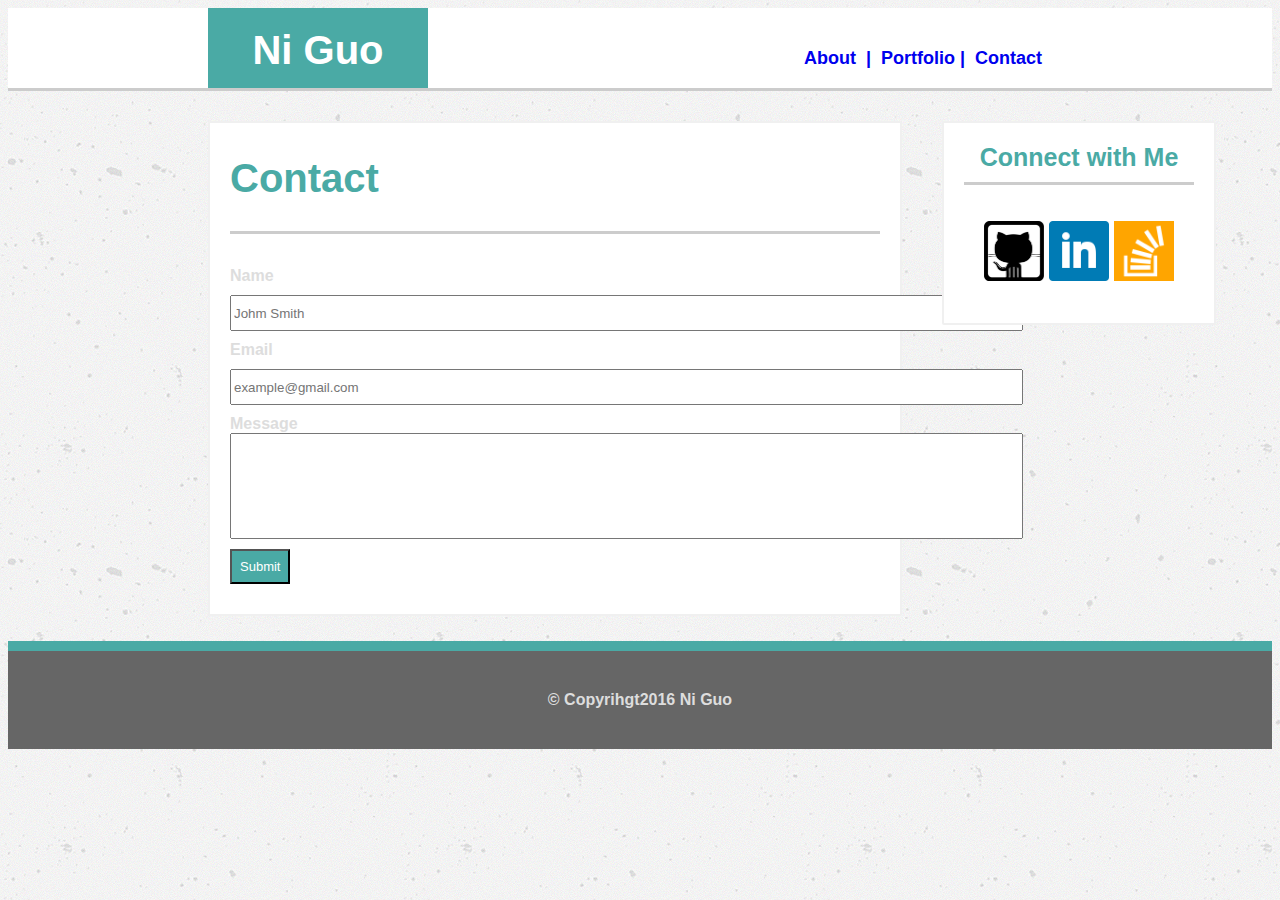
==== contact.html @ 08e630c6 "week01 HW" ====
<!DOCTYPE html>
<html>

<head>
	<link rel="stylesheet" type="text/css" href="assests/css/style.css">

	<title>The page of Ni Guo</title>
</head>


<body>
	<section>
		<div id="top">
			<header>
				<strong>Ni Guo	
			</header>
		</div>

		<ul id="topright">
			<li>
				<a href="index.html">About &nbsp;|</a>
			</li>
			<li>
				<a href="portfolio.html">&nbsp;Portfolio&nbsp;|</a>
			</li>
			<li>
				<a href="contact.html">&nbsp;Contact</a>
			</li>
		</ul>
	</section>

	
		<div id="About">
			<h2>
				Contact
			</h2>

			<form>
				Name
				<input id="text" type="text" name="name" placeholder="Johm Smith" size=96>
				Email
				<input id="text" type="text" name="email"  placeholder="example@gmail.com" size=96>
				Message
				<input id="message" type="text" name="message" size=96>

				<button>Submit</button>
			</form> 

		</div>
	
	<div id="Connect">

		<h3>Connect with Me</h3>
		
		<div>
			<ul id="logos">
				<li>
					<a href="https://github.com/NydiaGuo/HW-Wireframe.git">
					<img src="assests/images/github.png" alt="My GitHub Page"  width="60" height="60">
					</a>
				</li>
				<li>
					<a href="https://www.linkedin.com/in/ni-guo">
					<img src="assests/images/linkedin.png" alt="My LinkLn Page" width="60" height="60">
					</a>
				</li>
				<li>
					<a href="https://stackoverflow.com/story/nydia">
					<img src="assests/images/stackoverflow.png" alt="The stackoverflow link" width="60" height="60" >
					</a>
				</li>
			</ul>
		</div>
	</div>

	<footer>
		© Copyrihgt2016 Ni Guo
	</footer>

</body>

</html>
---- assests/css/style.css ----
body {
	font-family: 'Arial', 'Helvetica Neue', Helvetica, sans-serif;
	background-image: url("../images/concrete-texture.png");
	color: #dddddd;
}

section {
	float: left;
	background-color: white;
	height: 80px;
	width: 100%;
	border-bottom: 3px solid #cccccc;
	color: #dddddd;
}

#top{
	float: left;
	padding: 20px;
	font-size: 40px;
	margin-left: 200px;
	width: 180px;
	height: 40px;
	text-align: center;
	background-color: #4aaaa5;
	color: white;

}

#topright {
	float: right;
	margin-right: 230px;
	margin-top: 40px;
}

a:link {
    background-color: transparent; 
    text-decoration: none;
}


li {
	display: inline;
	font-size: 18px;
	color: grey;

}

h2 {
	width: 650px;
	font-size: 40px;
	padding-bottom: 30px;
	border-bottom:3px solid #cccccc;
	color:#4aaaa5;

}

#mypic {
	float: left;
	margin-right: 20px;
}

#text {
	height: 30px;
	margin-top:10px;
	margin-bottom:10px;
}

#message {
	height: 100px;
	margin-bottom:10px;
}

button {
	background-color:#4aaaa5;
	color: white;
    padding: 8px;
    text-align: center;
    font-size: 13px;
}

p {color: #787878;}

#photo {
	float:left;
	margin: 20px 20px 20px 10px;
	width: 280px;
	height: 270px;
}


#About {

	clear: both;
	float: left;
	padding: 0px 20px 30px 20px;
	margin: 30px 40px 25px 200px;
	width: 650px;
	background-color: white; 
	border:2px solid #f0f0f0;
	border-radius:2px;

}

h3 {
	color: #4aaaa5;
	font-size: 25px;
	text-align: center;
	padding-bottom: 10px;
	border-bottom: 3px solid #cccccc;	
	margin: 20px;
}

#Connect {
	float: left;
	margin-top: 30px;
	width: 270px;
	height: 200px;
	border:2px solid #f0f0f0;
	border-radius:2px;
	background-color: white;

}

#logos {
	float: left;
	display: inline;

}

footer {
	clear: both;
	background-color: #666666;
	text-align: center;
	padding: 40px;
	border-top: 10px solid #4aaaa5; 

}
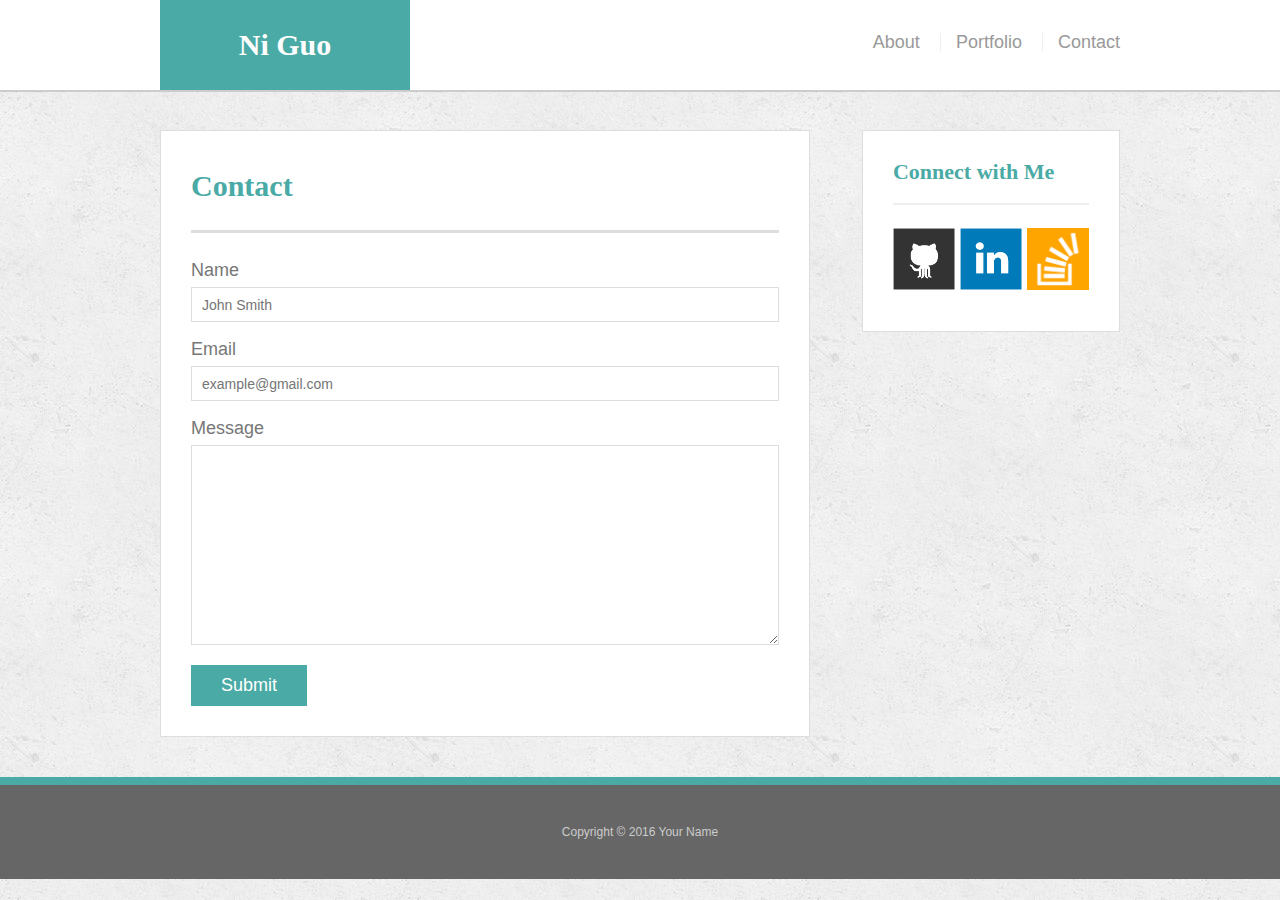
==== commit ce43a7a2: "Responsive Homework" ====
--- a/contact.html
+++ b/contact.html
@@ -1,82 +1,68 @@
-<!DOCTYPE html>
-<html>
+<!doctype html>
+<html lang="en-us">
 
 <head>
-	<link rel="stylesheet" type="text/css" href="assests/css/style.css">
-
-	<title>The page of Ni Guo</title>
+  <meta charset="UTF-8">
+  <title>Contact | Your Name</title>
+  <link rel="stylesheet" type="text/css" href="assets/css/reset.css">
+  <link rel="stylesheet" type="text/css" href="assets/css/style.css">
+  <meta name="viewport" content="width=device-width, initial-scale=1.0">
 </head>
 
+<body>
 
-<body>
-	<section>
-		<div id="top">
-			<header>
-				<strong>Ni Guo	
-			</header>
-		</div>
+  <header id="masthead">
+    <div class="container">
+      <a href="index.html" id="logo">Ni Guo</a>
+      <nav>
+        <a href="index.html">About</a>
+        <a href="portfolio.html">Portfolio</a>
+        <a href="contact.html">Contact</a>
+      </nav>
+    </div>
+  </header>
 
-		<ul id="topright">
-			<li>
-				<a href="index.html">About &nbsp;|</a>
-			</li>
-			<li>
-				<a href="portfolio.html">&nbsp;Portfolio&nbsp;|</a>
-			</li>
-			<li>
-				<a href="contact.html">&nbsp;Contact</a>
-			</li>
-		</ul>
-	</section>
+  <div id="main-container" class="container">
+    <section class="main-section">
+      <h1>Contact</h1>
 
-	
-		<div id="About">
-			<h2>
-				Contact
-			</h2>
+      <form id="contact-form">
+        <ul>
+          <li>
+            <label for="name">Name</label>
+            <input type="text" id="name" name="name" placeholder="John Smith" required="required">
+          </li>
+          <li>
+            <label for="email">Email</label>
+            <input type="email" id="email" name="email" placeholder="example@gmail.com" required="required">
+          </li>
+          <li>
+            <label for="message">Message</label>
+            <textarea id="message" name="message" required="required"></textarea>
+          </li>
+        </ul>
+        <input type="submit">
+      </form>
+    </section>
 
-			<form>
-				Name
-				<input id="text" type="text" name="name" placeholder="Johm Smith" size=96>
-				Email
-				<input id="text" type="text" name="email"  placeholder="example@gmail.com" size=96>
-				Message
-				<input id="message" type="text" name="message" size=96>
+    <section class="sidebar">
+      <div id="connect">
+        <h2>Connect with Me</h2>
 
-				<button>Submit</button>
-			</form> 
+        <a href="#"><img src="assets/images/github-128.png" class="social" alt="GitHub" /></a>
+        <a href="#"><img src="assets/images/linkedin-128.png" class="social" alt="LinkedIn" /></a>
+        <a href="#"><img src="assets/images/stackoverflow-128.png" class="social" alt="Stack Overflow" /></a>
+      </div>
+    </section>
+   </div>
 
-		</div>
-	
-	<div id="Connect">
 
-		<h3>Connect with Me</h3>
-		
-		<div>
-			<ul id="logos">
-				<li>
-					<a href="https://github.com/NydiaGuo/HW-Wireframe.git">
-					<img src="assests/images/github.png" alt="My GitHub Page"  width="60" height="60">
-					</a>
-				</li>
-				<li>
-					<a href="https://www.linkedin.com/in/ni-guo">
-					<img src="assests/images/linkedin.png" alt="My LinkLn Page" width="60" height="60">
-					</a>
-				</li>
-				<li>
-					<a href="https://stackoverflow.com/story/nydia">
-					<img src="assests/images/stackoverflow.png" alt="The stackoverflow link" width="60" height="60" >
-					</a>
-				</li>
-			</ul>
-		</div>
-	</div>
 
-	<footer>
-		© Copyrihgt2016 Ni Guo
-	</footer>
-
+  <footer>
+    <div class="container">
+      Copyright &copy; 2016 Your Name
+    </div>
+  </footer>
 </body>
 
 </html>--- a/assets/css/style.css
+++ b/assets/css/style.css
@@ -0,0 +1,292 @@
+body {
+  font-family: Arial, "Helvetica Neue", Helvetica, sans-serif;
+  font-size: 18px;
+  line-height: 34px;
+  color: #777;
+  background: url("../images/concrete_seamless.png");
+}
+
+* {
+  box-sizing: border-box;
+}
+
+/* general */
+
+.container {
+  width: 100%;
+  max-width: 960px;
+  margin: 0 auto;
+  clear: both;
+}
+
+h1,
+h2,
+h3,
+p {
+  margin-bottom: 20px;
+}
+
+p:last-child {
+  margin-bottom: 0;
+}
+
+h1,
+h2,
+h3 {
+  font-family: Georgia, Times, "Times New Roman", serif;
+  font-weight: 700;
+  color: #4aaaa5;
+}
+
+h1 {
+  padding-bottom: 20px;
+  font-size: 30px;
+  line-height: 49px;
+  border-bottom: 3px solid #ddd;
+}
+
+h2,
+h3 {
+  font-size: 22px;
+}
+
+/* header */
+
+#masthead {
+  position: fixed;
+  z-index: 99;
+  width: 100%;
+  margin: 0 0 30px;
+  overflow: auto;
+  color: #fff;
+  background: #fff;
+  border-bottom: 2px solid #ccc;
+}
+
+#logo {
+  float: left;
+  width: 250px;
+  height: 90px;
+  font-family: Georgia, Times, "Times New Roman", serif;
+  font-size: 30px;
+  font-weight: 700;
+  line-height: 90px;
+  color: #fff;
+  text-align: center;
+  text-decoration: none;
+  background: #4aaaa5;
+}
+
+nav {
+  float: right;
+  margin-top: 25px;
+}
+
+nav a {
+  display: inline-block;
+  padding-left: 15px;
+  margin-left: 15px;
+  line-height: 18px;
+  color: #999;
+  text-decoration: none;
+  border-left: 1px solid #efefef;
+}
+
+nav a:first-child {
+  border-left: 0 none;
+}
+
+/* footer */
+
+footer {
+  padding: 30px 0;
+  clear: both;
+  font-size: 12px;
+  color: #fff;
+  color: #ccc;
+  text-align: center;
+  background: #666;
+  border-top: 8px solid #4aaaa5;
+}
+
+/* sidebar */
+
+.sidebar {
+  float: right;
+  padding: 30px;
+  margin-bottom: 20px;
+  background: #fff;
+  border: 1px solid #ddd;
+}
+
+h3,
+.sidebar h2 {
+  padding-bottom: 20px;
+  margin-bottom: 15px;
+  line-height: 22px;
+  border-bottom: 2px solid #eee;
+}
+
+.social {
+  width: 62px;
+  height: 62px;
+  margin-top: 8px;
+  margin-right: 5px;
+}
+
+.social:last-child {
+  margin-right: 0;
+}
+
+/* main */
+
+#main-container {
+  padding-top: 130px;
+}
+
+.main-section {
+  float: left;
+  width: 100%;
+  width: 650px;
+  padding: 30px;
+  margin: 0 0 40px;
+  background: #fff;
+  border: 1px solid #ddd;
+}
+
+/* portfolio page */
+
+.work {
+  position: relative;
+  float: left;
+  width: 274px;
+  margin: 20px 0 25px;
+  overflow: auto;
+}
+
+.work:nth-child(even) {
+  margin-right: 40px;
+}
+
+.work img {
+  width: 100%;
+  border: 0 none;
+  opacity: 0.8;
+}
+
+.work h3 {
+  position: absolute;
+  bottom: 20px;
+  width: 100%;
+  padding: 15px;
+  margin-bottom: 0;
+  font-weight: 300;
+  line-height: 30px;
+  color: #fff;
+  text-align: center;
+  background: #4aaaa5;
+  border-bottom: 0;
+}
+
+.auth-image {
+  float: left;
+  width: 200px;
+  height: auto;
+  margin-top: 10px;
+  margin-right: 25px;
+}
+
+/* contact page */
+
+#contact-form ul {
+  margin-bottom: 20px;
+}
+
+#contact-form li {
+  margin-bottom: 10px;
+}
+
+label,
+input[type=text],
+input[type=email],
+textarea {
+  display: block;
+  width: 100%;
+}
+
+input[type=text],
+input[type=email],
+textarea {
+  height: 35px;
+  padding: 0 10px;
+  font-size: 14px;
+  border: 1px solid #ddd;
+}
+
+textarea {
+  height: 200px;
+}
+
+input[type=submit] {
+  padding: 10px 30px;
+  font-size: 18px;
+  color: #fff;
+  cursor: pointer;
+  background: #4aaaa5;
+  border: 0 none;
+}
+
+@media screen and (max-width: 640px) {
+  #masthead {
+    position: static;
+    width: 100%;
+    margin:5px;
+  }
+
+  #logo {
+    width: 100%;
+  }
+
+  nav {
+    margin: 20px;
+    float: left;
+  }
+
+  #main-container {
+    padding-top: 30px;
+  }
+  
+  .main-section {
+    width: 100%;
+  }
+
+  .auth-image {
+    width:100%; 
+  }
+
+  .sidebar {
+    width: 100%
+  }
+
+}
+
+@media screen and (max-width: 768px) {
+  nav {
+    width: 50%;
+    margin-right: 30px;
+    float: right;
+  }
+  .main-section {
+    width: 100%;
+  }
+
+  .auth-image {
+    width:60%; 
+  }
+
+  .sidebar {
+    width: 100%
+  }
+
+  }
+
